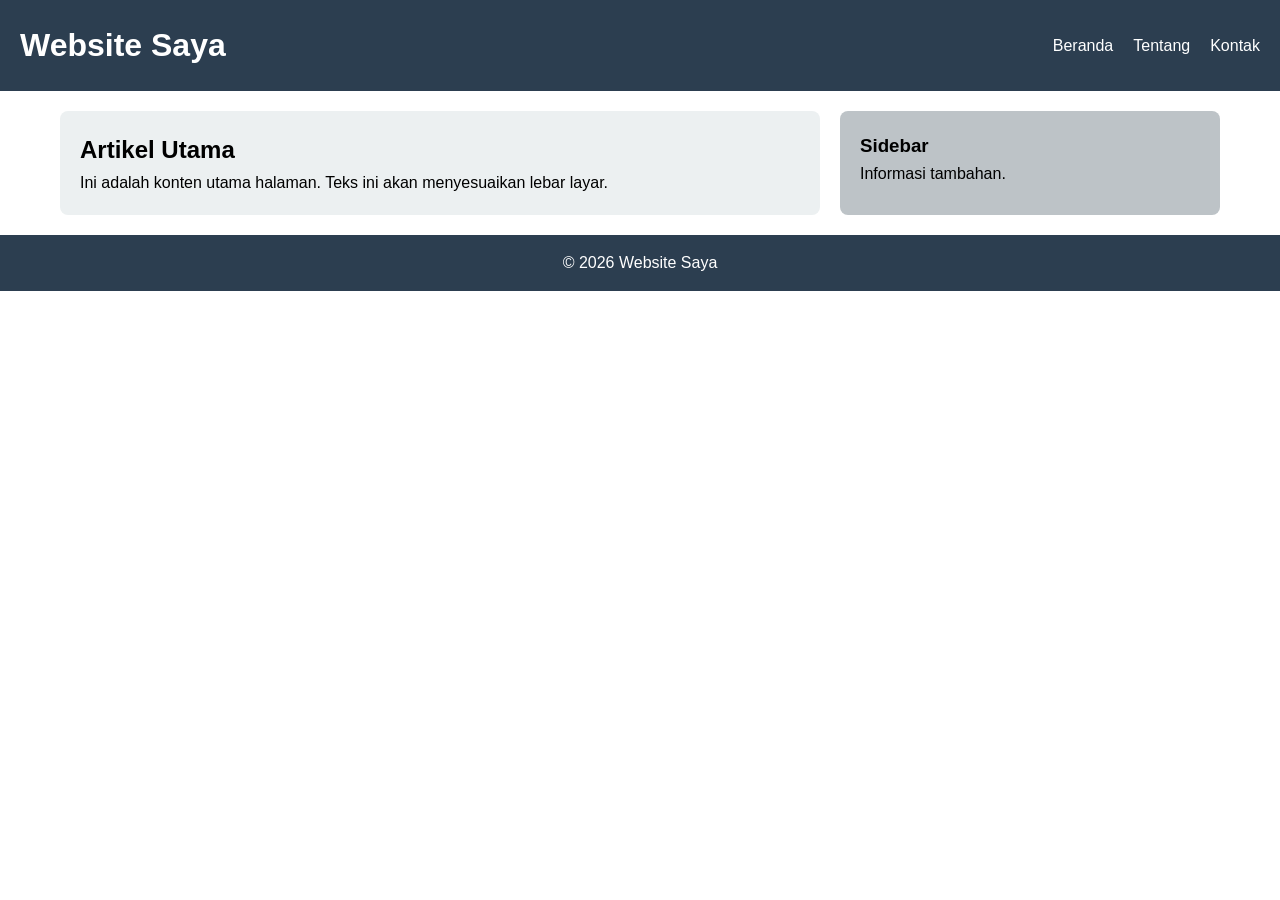
==== halaman.html @ 35760b4e "first commit" ====
<!DOCTYPE html>
<html lang="id">
<head>
    <meta charset="UTF-8">
    <meta name="viewport" content="width=device-width, initial-scale=1.0">
    <title>Halaman Responsif Lengkap</title>
    <link rel="stylesheet" href="halaman.css">
</head>
<body>
    <header class="header">
        <h1>Website Saya</h1>
        <nav>
            <ul class="menu">
                <li><a href="#">Beranda</a></li>
                <li><a href="#">Tentang</a></li>
                <li><a href="#">Kontak</a></li>
            </ul>
        </nav>
    </header>

    <main class="konten">
        <section class="artikel">
            <h2>Artikel Utama</h2>
            <p>Ini adalah konten utama halaman. Teks ini akan menyesuaikan lebar layar.</p>
        </section>
        <aside class="sidebar">
            <h3>Sidebar</h3>
            <p>Informasi tambahan.</p>
        </aside>
    </main>

    <footer class="footer">
        <p>&copy; 2026 Website Saya</p>
    </footer>
</body>
</html>
---- halaman.css ----
* {
    margin: 0;
    padding: 0;
    box-sizing: border-box;
}

body {
    font-family: Arial, sans-serif;
    line-height: 1.6;
}

.header {
    background-color: #2c3e50;
    color: white;
    padding: 20px;
    text-align: center;
}

.menu {
    list-style: none;
    display: flex;
    justify-content: center;
    gap: 20px;
    margin-top: 10px;
}

.menu a {
    color: white;
    text-decoration: none;
}

.konten {
    display: grid;
    grid-template-columns: 1fr;  /* 1 kolom di ponsel */
    gap: 20px;
    padding: 20px;
    max-width: 1200px;
    margin: 0 auto;
}

.artikel {
    background-color: #ecf0f1;
    padding: 20px;
    border-radius: 8px;
}

.sidebar {
    background-color: #bdc3c7;
    padding: 20px;
    border-radius: 8px;
}

.footer {
    background-color: #2c3e50;
    color: white;
    text-align: center;
    padding: 15px;
}

/* Tablet: 2 kolom untuk konten */
@media (min-width: 600px) {
    .konten {
        grid-template-columns: 2fr 1fr;  /* artikel lebih lebar dari sidebar */
    }
}

/* Desktop: menu di kanan header */
@media (min-width: 992px) {
    .header {
        display: flex;
        justify-content: space-between;
        align-items: center;
        text-align: left;
    }
    .menu {
        margin-top: 0;
    }
}
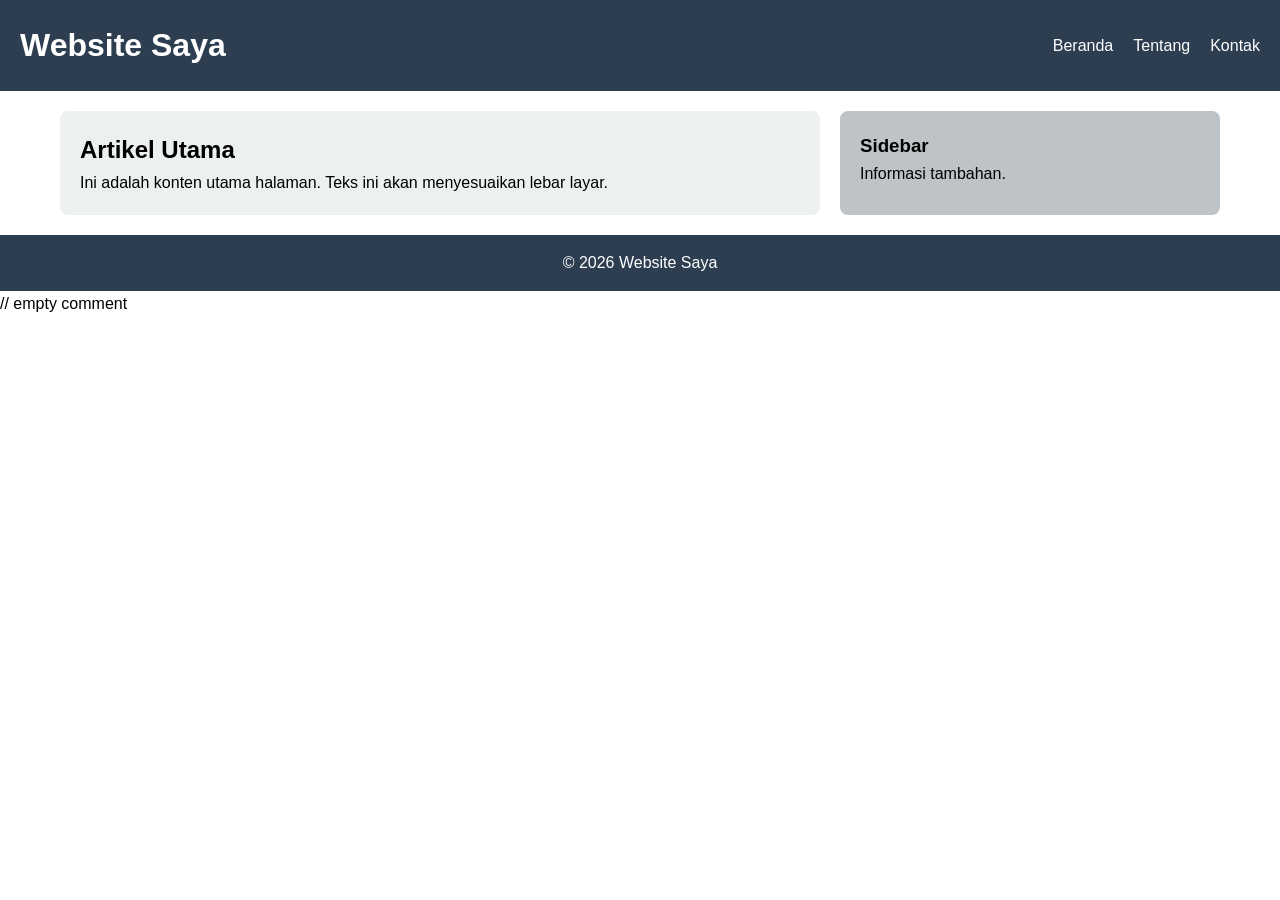
==== commit a0a92cf8: "Update kosong untuk SS" ====
--- a/halaman.html
+++ b/halaman.html
@@ -33,4 +33,6 @@
         <p>&copy; 2026 Website Saya</p>
     </footer>
 </body>
-</html>+</html>
+
+// empty comment
--- a/halaman.css
+++ b/halaman.css
@@ -75,4 +75,6 @@
     .menu {
         margin-top: 0;
     }
-}+}
+
+// empty comment
